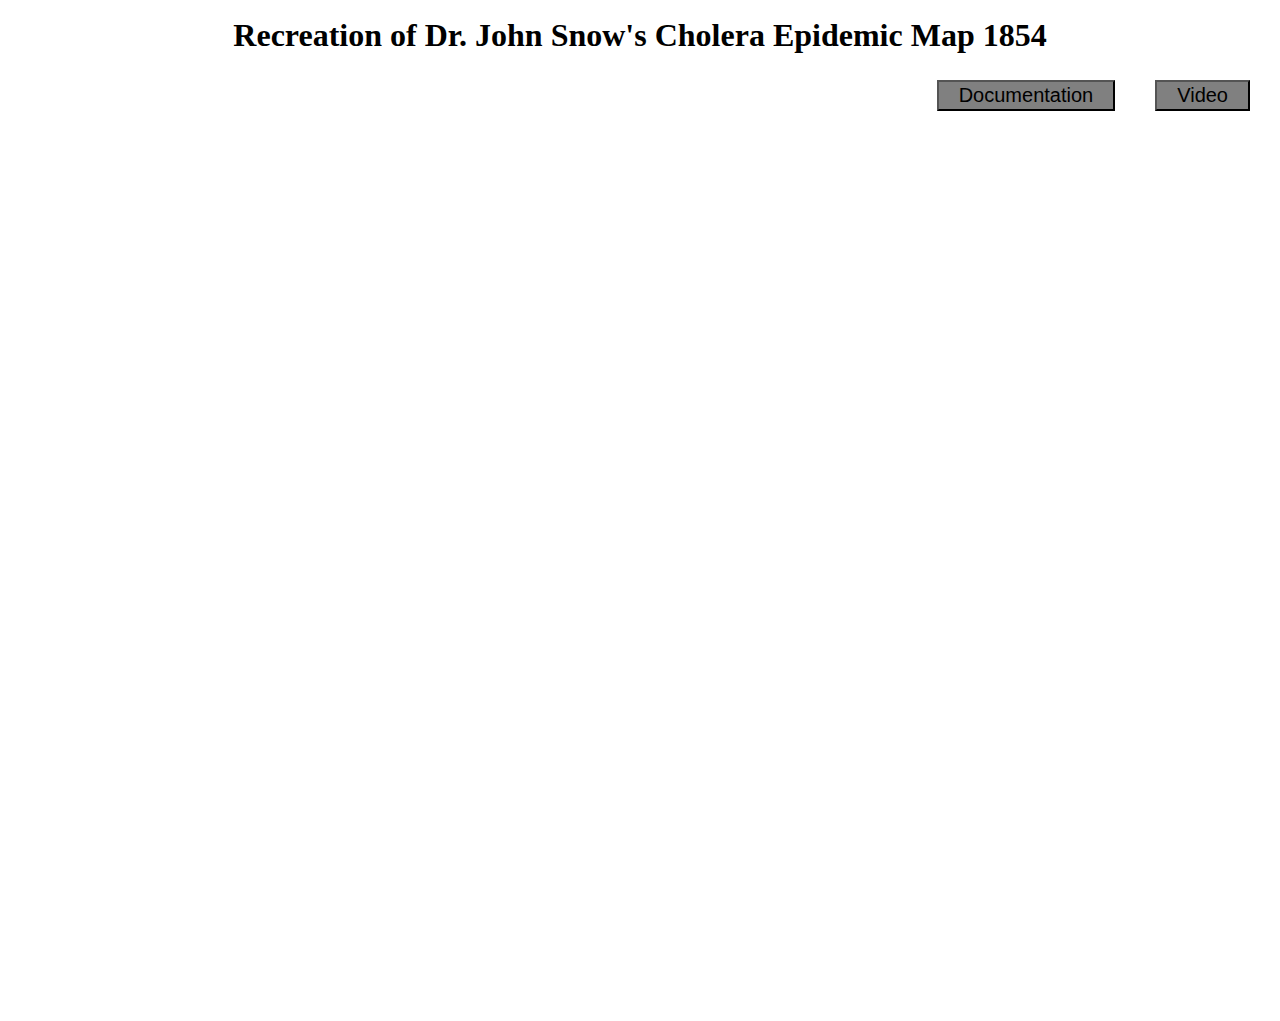
==== index.html @ bc91f15a "Added all the charts and documentation" ====
<!DOCTYPE html>
<html lang="en">
  <head>

    <script src="https://d3js.org/d3.v7.min.js"></script>
    <title>Project 1</title>
  </head>
  <style>
    * {
        margin: 0;
        padding: 0;
        box-sizing: border-box;
      }

    .button {
      background-color: Grey;
      padding: 2px 20px;
      margin: 10px 10px;
      font-size: 20px;
      margin-left: 10px;
      margin-right: 30px;
    }

    .container {
      width: 100%;
      height: 100vh;
      display: flex;
      overflow: hidden;
      padding: 20px;
    }

    .header {
      width: 100%;
      height: 70px;
      display: flex;
      justify-content: center;
      align-items: center;
    }

    a {
      text-decoration: none;
      color: rgb(24, 99, 197);
      font-size: 20px;
      align-items: right;
    }

    .tooltip {
      position: absolute;
    }

    .row {
      width: 90%;
      height: 1200%;
      display: flex;
      flex: 50%;
    }

    #bar-chart {
      width: 100%;
      height: 100%;
    }

    .col {
      width: 500%;
      height: 50%;
      display: flex;
      flex-direction: column;
      justify-content: center;
      align-items: center;
    }

    #pie-chart {
      height: 100%;
      width: 100%;
    }

    #second-pie {
      width: 100%;
      height: 100%;
    }
    .line {
      fill: none;
      stroke:blue;
      stroke-width: 1.5px;
    }
  </style>
  
  <body>
    <div class="header">
      <h1 style="float:center;font-size: 2em !important">Recreation of Dr. John Snow's Cholera Epidemic Map 1854</h1>
    </div>
    <div>
      <div style="float: right">
        <a href="video.html"><button class="button">Video</button></a>
      </div>
      <div style="float: right">
        <a href="documentation.html"><button class="button">Documentation</button></a>
      </div>
    </div>
    <div class="container">
      <div id="chart-map"></div>
      <div class="col">
          <!-- <div id="bar-chart"></div> -->
          <div class="row">
              <div id="pie-chart"></div>
              <div id="second-pie"></div>
              <div id="presentation"></div>
              <div><script>
              var margin = {
                top: 20,
                right: 20, 
                bottom: 30, 
                left: 50
              },
              width = 600 - margin.left - margin.right,
              height = 500 - margin.top - margin.bottom;
            
            var parseTime = d3
              .timeParse("%d-%m");
            var x = d3
              .scaleTime().range([0, width]);
            var y = d3
              .scaleLinear().range([height, 0]);
            var valueline = d3
              .line()
              .x(function(d) { return x(d.date); })
              .y(function(d) { return y(d.deaths); });
            
            var svg = d3
              .select("body").append("svg")
              .attr("width", width + margin.left + margin.right)
              .attr("height", height + margin.top + margin.bottom)
              .append("g")
              .attr("transform",
                      "translate(" + margin.left + "," + margin.top + ")");
            
            // Importing data csv
            d3.csv("data.csv")
              .then(function(data) {
            
              data.forEach(function(d) {
                  d.date = parseTime(d.date);
                  d.deaths = +d.deaths;
              });
            
              x.domain(d3.extent(data, function(d) { return d.date; }));
              y.domain([0, d3.max(data, function(d) { return d.deaths; })]);
            
              svg.append("path")
                  .data([data])
                  .attr("class", "line")
                  .attr("d", valueline);
            
              svg.append("g")
                  .attr("transform", "translate(0," + height + ")")
                  .call(d3.axisBottom(x));
            
              svg.append("g")
                  .call(d3.axisLeft(y));
            });
            </script></div>
          </div>
      </div>
    </div>
    <script src="map.js"></script> 
    </body>
</html>
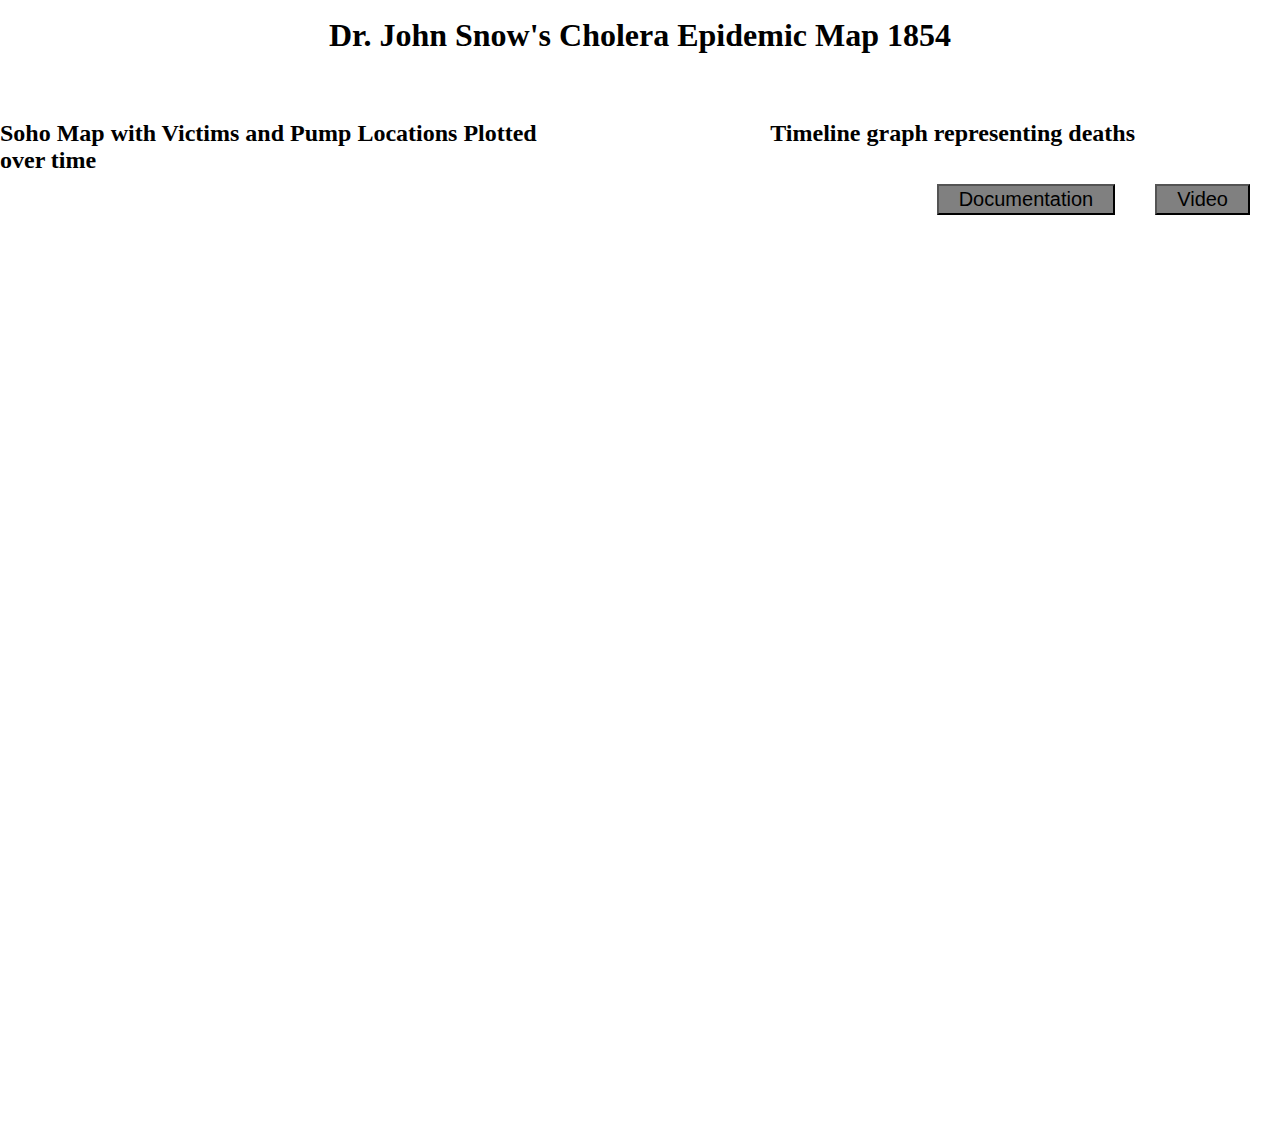
==== commit 79d9e4a2: "Updated all the files" ====
--- a/index.html
+++ b/index.html
@@ -1,167 +1,191 @@
 <!DOCTYPE html>
 <html lang="en">
-  <head>
 
-    <script src="https://d3js.org/d3.v7.min.js"></script>
-    <title>Project 1</title>
-  </head>
-  <style>
-    * {
-        margin: 0;
-        padding: 0;
-        box-sizing: border-box;
-      }
+<head>
 
-    .button {
-      background-color: Grey;
-      padding: 2px 20px;
-      margin: 10px 10px;
-      font-size: 20px;
-      margin-left: 10px;
-      margin-right: 30px;
-    }
+  <script src="https://d3js.org/d3.v7.min.js"></script>
+  <title>Project 1</title>
+</head>
+<style>
+  * {
+    margin: 0;
+    padding: 0;
+    box-sizing: border-box;
+  }
 
-    .container {
-      width: 100%;
-      height: 100vh;
-      display: flex;
-      overflow: hidden;
-      padding: 20px;
-    }
+  .button {
+    background-color: Grey;
+    padding: 2px 20px;
+    margin: 10px 10px;
+    font-size: 20px;
+    margin-left: 10px;
+    margin-right: 30px;
+  }
 
-    .header {
-      width: 100%;
-      height: 70px;
-      display: flex;
-      justify-content: center;
-      align-items: center;
-    }
+  .container {
+    width: 100%;
+    height: 100vh;
+    display: flex;
+    overflow: hidden;
+    padding: 20px;
+  }
 
-    a {
-      text-decoration: none;
-      color: rgb(24, 99, 197);
-      font-size: 20px;
-      align-items: right;
-    }
+  .header {
+    width: 100%;
+    height: 70px;
+    display: flex;
+    justify-content: center;
+    align-items: center;
+  }
 
-    .tooltip {
-      position: absolute;
-    }
+  a {
+    text-decoration: none;
+    color: rgb(24, 99, 197);
+    font-size: 20px;
+    align-items: right;
+  }
 
-    .row {
-      width: 90%;
-      height: 1200%;
-      display: flex;
-      flex: 50%;
-    }
+  .tooltip {
+    position: absolute;
+  }
 
-    #bar-chart {
-      width: 100%;
-      height: 100%;
-    }
+  .row {
+    width: 90%;
+    height: 1200%;
+    display: flex;
+    flex: 50%;
+  }
 
-    .col {
-      width: 500%;
-      height: 50%;
-      display: flex;
-      flex-direction: column;
-      justify-content: center;
-      align-items: center;
-    }
+  #bar-chart {
+    width: 100%;
+    height: 100%;
+  }
 
-    #pie-chart {
-      height: 100%;
-      width: 100%;
-    }
+  .col {
+    /* width: 500%; */
+    /* height: 50%; */
+    display: flex;
+    flex-direction: column;
+    /* justify-content: center; */
+    align-items: center;
+  }
 
-    #second-pie {
-      width: 100%;
-      height: 100%;
-    }
-    .line {
-      fill: none;
-      stroke:blue;
-      stroke-width: 1.5px;
-    }
-  </style>
+  #pie-chart {
+    height: 100%;
+    width: 100%;
+  }
+
+  #second-pie {
+    width: 100%;
+    height: 100%;
+  }
+
+  .line {
+    fill: none;
+    stroke: blue;
+    stroke-width: 1.5px;
+  }
+</style>
+
+<body>
+  <div class="header">
+    <h1 style="float:center;font-size: 2em !important">Dr. John Snow's Cholera Epidemic Map 1854</h1>
+    
   
-  <body>
-    <div class="header">
-      <h1 style="float:center;font-size: 2em !important">Recreation of Dr. John Snow's Cholera Epidemic Map 1854</h1>
+    <br>
+  </div>
+  <div class="row">
+  
+  <h2 style=" margin-top: 50px;">Soho Map with Victims and Pump Locations Plotted &nbsp; &nbsp; &nbsp; &nbsp; &nbsp; &nbsp; &nbsp; &nbsp; &nbsp; &nbsp; &nbsp; &nbsp; &nbsp; &nbsp; &nbsp; &nbsp; &nbsp; &nbsp;                 &nbsp;  Timeline graph representing deaths over time</h2>
+  </div>
+  <div>
+    <div style="float: right">
+      <a href="Video.html"><button class="button">Video</button></a>
     </div>
-    <div>
-      <div style="float: right">
-        <a href="video.html"><button class="button">Video</button></a>
+    <div style="float: right">
+      <a href="Document.html"><button class="button">Documentation</button></a>
+    </div>
+  </div>
+  <div class="container">
+    <div id="chart-map"></div>
+    <div class="col">
+      <div class="row">
+        <div id="presentation"></div>
       </div>
-      <div style="float: right">
-        <a href="documentation.html"><button class="button">Documentation</button></a>
+      <div class="row">
+        <div id="pie-chart"></div>
+        <div id="second-pie"></div>
       </div>
     </div>
-    <div class="container">
-      <div id="chart-map"></div>
-      <div class="col">
-          <!-- <div id="bar-chart"></div> -->
-          <div class="row">
-              <div id="pie-chart"></div>
-              <div id="second-pie"></div>
-              <div id="presentation"></div>
-              <div><script>
-              var margin = {
-                top: 20,
-                right: 20, 
-                bottom: 30, 
-                left: 50
-              },
-              width = 600 - margin.left - margin.right,
-              height = 500 - margin.top - margin.bottom;
-            
-            var parseTime = d3
-              .timeParse("%d-%m");
-            var x = d3
-              .scaleTime().range([0, width]);
-            var y = d3
-              .scaleLinear().range([height, 0]);
-            var valueline = d3
-              .line()
-              .x(function(d) { return x(d.date); })
-              .y(function(d) { return y(d.deaths); });
-            
-            var svg = d3
-              .select("body").append("svg")
-              .attr("width", width + margin.left + margin.right)
-              .attr("height", height + margin.top + margin.bottom)
-              .append("g")
-              .attr("transform",
-                      "translate(" + margin.left + "," + margin.top + ")");
-            
-            // Importing data csv
-            d3.csv("data.csv")
-              .then(function(data) {
-            
-              data.forEach(function(d) {
-                  d.date = parseTime(d.date);
-                  d.deaths = +d.deaths;
-              });
-            
-              x.domain(d3.extent(data, function(d) { return d.date; }));
-              y.domain([0, d3.max(data, function(d) { return d.deaths; })]);
-            
-              svg.append("path")
-                  .data([data])
-                  .attr("class", "line")
-                  .attr("d", valueline);
-            
-              svg.append("g")
-                  .attr("transform", "translate(0," + height + ")")
-                  .call(d3.axisBottom(x));
-            
-              svg.append("g")
-                  .call(d3.axisLeft(y));
-            });
-            </script></div>
-          </div>
-      </div>
-    </div>
-    <script src="map.js"></script> 
-    </body>
-</html>
+  </div>
+  
+  </div>
+  <script src="map.js"></script>
+
+  <script>
+    
+    margin = {
+      top: 20,
+      right: 20,
+      bottom: 30,
+      left: 50,
+    },
+      width = 600 - margin.left - margin.right,
+      height = 500 - margin.top - margin.bottom;
+
+    parseTime = d3.timeParse("%d-%m");
+    x = d3.scaleTime()
+      .range([0, width]);
+    y = d3.scaleLinear()
+      .range([height, 0]);
+    valueline = d3
+      .line()
+      .x(function (d) { return x(d.date); })
+      .y(function (d) { return y(d.deaths); });
+
+    svg = d3
+      .select("#presentation").append("svg")
+      .attr("width", width + margin.left + margin.right)
+      .attr("height", height + margin.top + margin.bottom)
+      .append("g")
+      .attr("transform",
+        "translate(" + margin.left + "," + margin.top + ")");
+
+    // Importing data csv
+    d3.csv("data/data.csv")
+      .then(function (data) {
+
+        data.forEach((d) => {
+          d.date = parseTime(d.date);
+          d.deaths = +d.deaths;
+        });
+
+        x.domain(d3.extent(data, function (d) { return d.date; }));
+        y.domain([0, d3.max(data, function (d) { return d.deaths; })]);
+
+        svg.append("path")
+          .data([data])
+          .attr("class", "line")
+          .attr("d", valueline);
+
+        svg.append("g")
+          .attr("transform", "translate(0," + height + ")")
+          .call(d3.axisBottom(x));
+
+        svg.append("g")
+          .call(d3.axisLeft(y));
+
+        svg.selectAll("circles")
+          .data(data)
+          .enter()
+          .append("circle")
+          .attr("fill", "blue")
+          .attr("cx", (d) => x(d.date))
+          .attr("cy", (d) => y(d.deaths))
+          .attr("r", (d) => d.deaths === 0 ? 0 : 3)
+      });
+     
+  </script>
+</body>
+
+</html>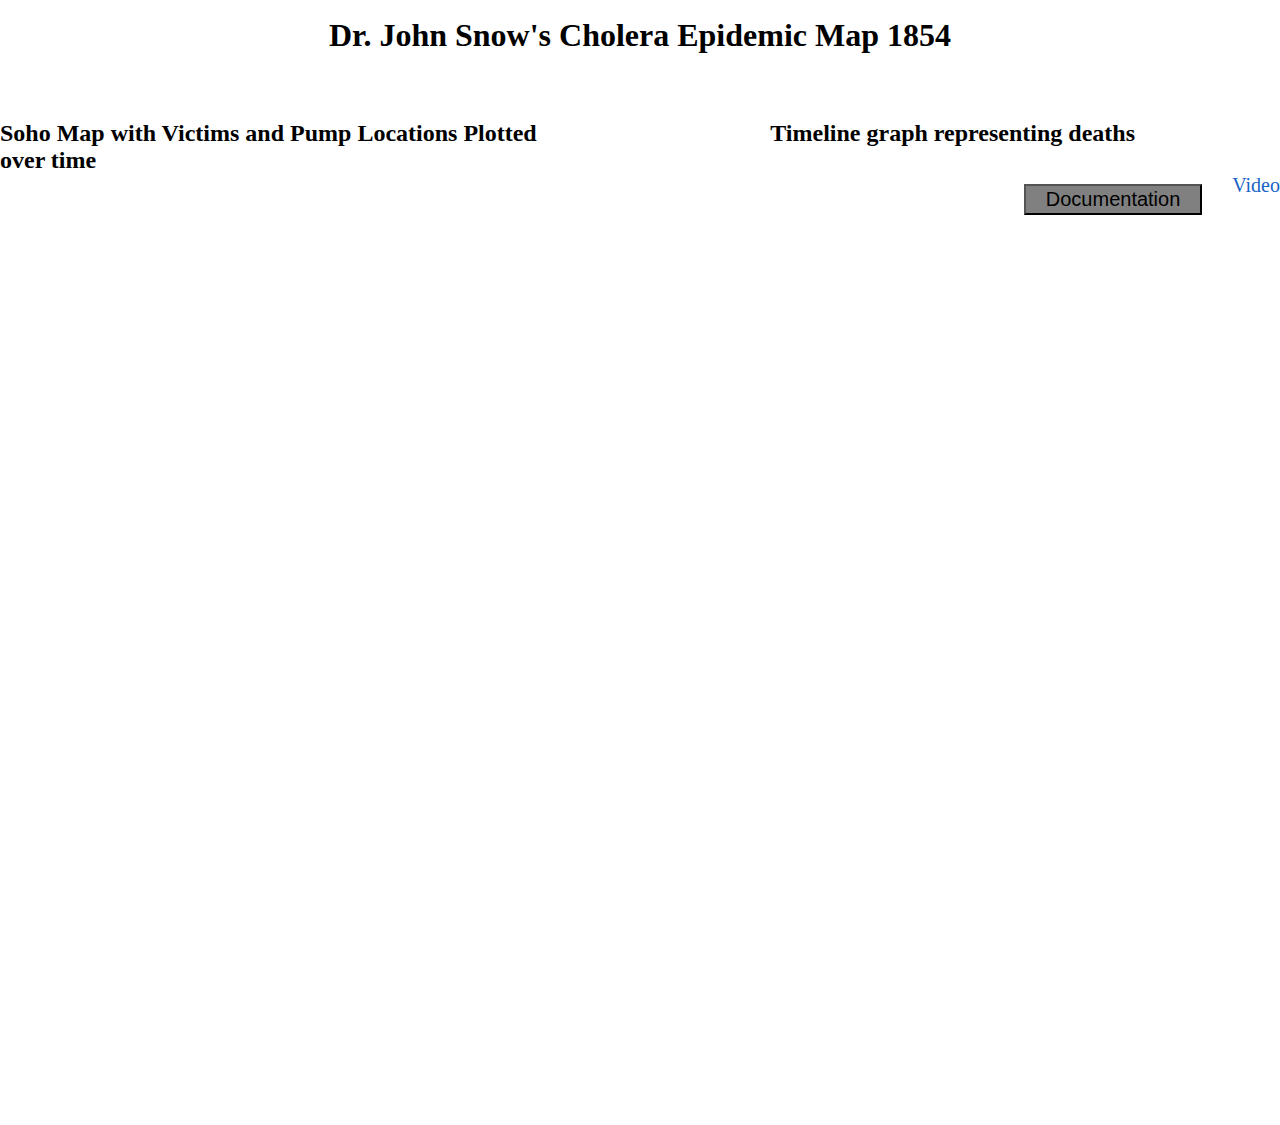
==== commit fa4d9b35: "Added you tube link" ====
--- a/index.html
+++ b/index.html
@@ -99,8 +99,8 @@
   <h2 style=" margin-top: 50px;">Soho Map with Victims and Pump Locations Plotted &nbsp; &nbsp; &nbsp; &nbsp; &nbsp; &nbsp; &nbsp; &nbsp; &nbsp; &nbsp; &nbsp; &nbsp; &nbsp; &nbsp; &nbsp; &nbsp; &nbsp; &nbsp;                 &nbsp;  Timeline graph representing deaths over time</h2>
   </div>
   <div>
-    <div style="float: right">
-      <a href="Video.html"><button class="button">Video</button></a>
+    <div style="float:right">
+      <a href="https://www.youtube.com/watch?v=Ezz-w4mjOTI&t=13s">Video</a>
     </div>
     <div style="float: right">
       <a href="Document.html"><button class="button">Documentation</button></a>
